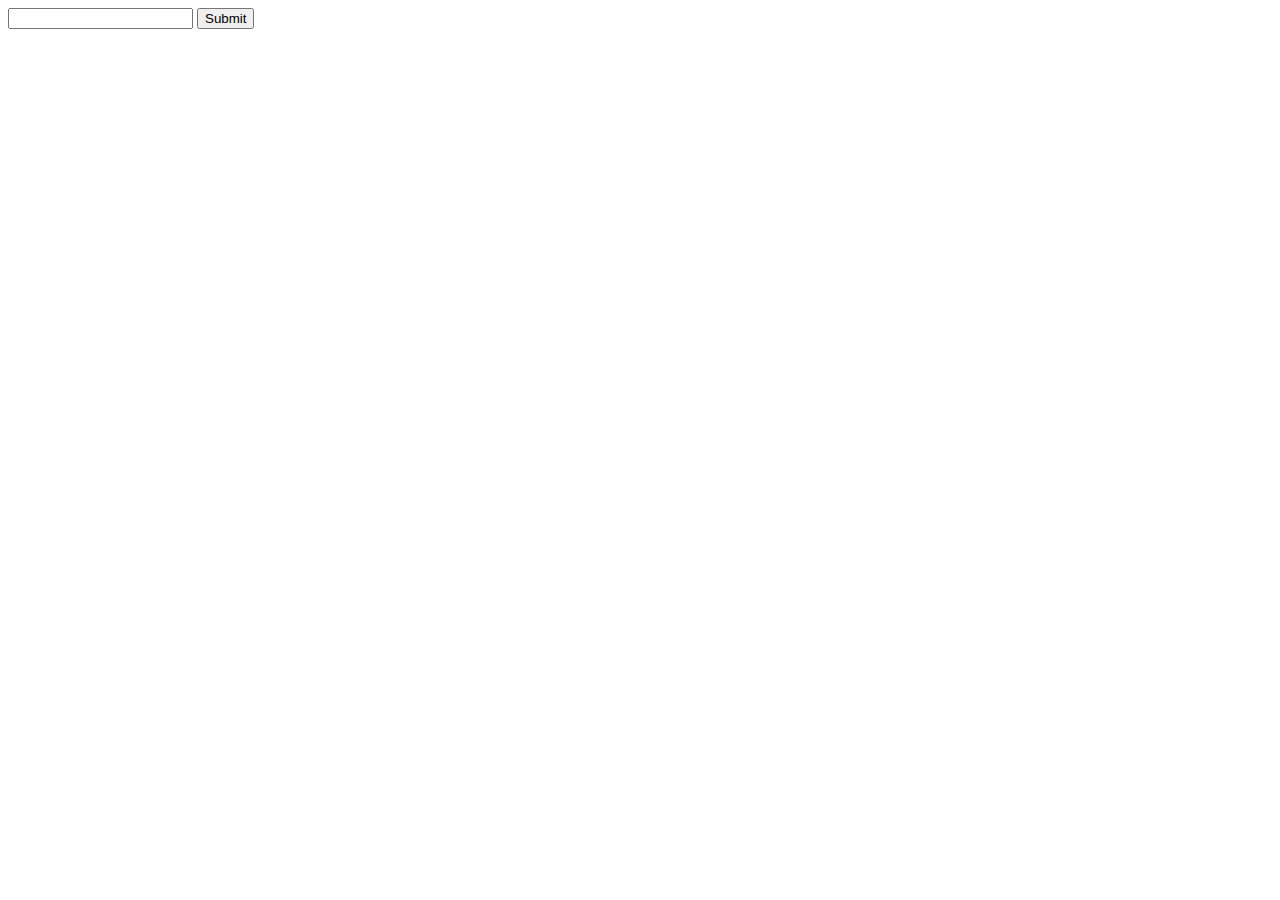
==== index.html @ b2472a75 "Изучен ебучий аджакс" ====
<!DOCTYPE html>
<html lang="en">
<head>
    <meta charset="UTF-8">
    <meta name="viewport" content="width=device-width, initial-scale=1.0">
    <title>Document</title>
</head>
<body>
    <!-- <form action="" method="POST">
        <input type="text" name="nameUser" placeholder="Имя">
        <input type="text" id="age" name="age" placeholder="Возраст">
        <input type="text" id="acc" name="accupation" placeholder="Профессия">
        <input type="submit" id="btn">
    </form> -->
    <div></div>
    <!-- <button>Кнопка</button> -->
    <form action="" method="GET">
        <input type="text" name="num">
        <input type="submit">
    </form>
    <!-- <button id="two">Кнопка2</button>
    <button id="three">Кнопка3</button> -->
    <script src="./script.js"></script>
</body>
</html>
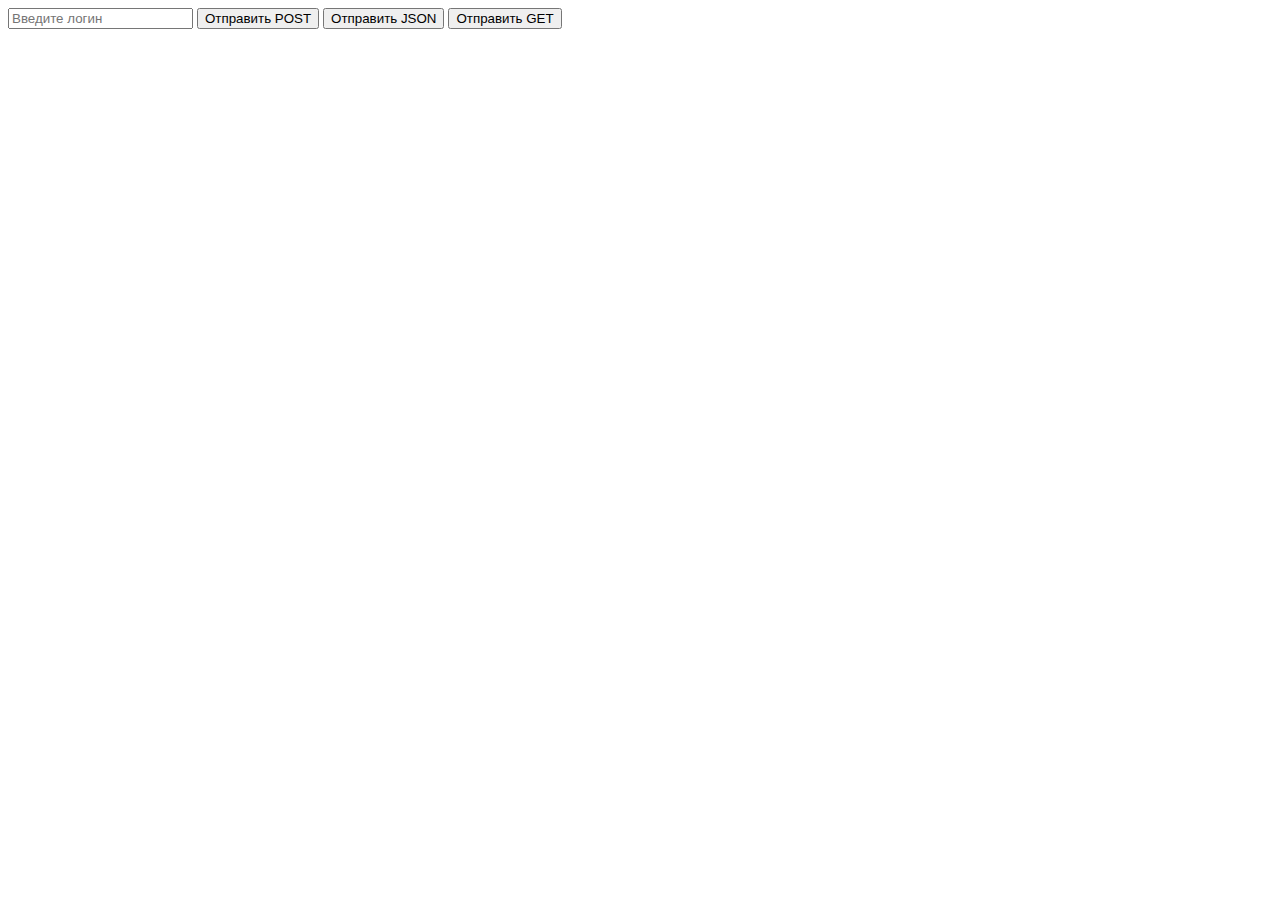
==== commit f05ca528: "Сделать регистрацию на ажаксе" ====
--- a/index.html
+++ b/index.html
@@ -12,12 +12,15 @@
         <input type="text" id="acc" name="accupation" placeholder="Профессия">
         <input type="submit" id="btn">
     </form> -->
+    <!-- <div></div> -->
+    <!-- <button>Кнопка</button> -->
+    <form action="" method="POST">
+        <input type="text" name="login" placeholder="Введите логин">
+        <input type="submit" id="btn" value="Отправить POST">
+        <input type="submit" id="btnJson" value="Отправить JSON">
+        <input type="submit" id="btnGet" value="Отправить GET">
+    </form>
     <div></div>
-    <!-- <button>Кнопка</button> -->
-    <form action="" method="GET">
-        <input type="text" name="num">
-        <input type="submit">
-    </form>
     <!-- <button id="two">Кнопка2</button>
     <button id="three">Кнопка3</button> -->
     <script src="./script.js"></script>
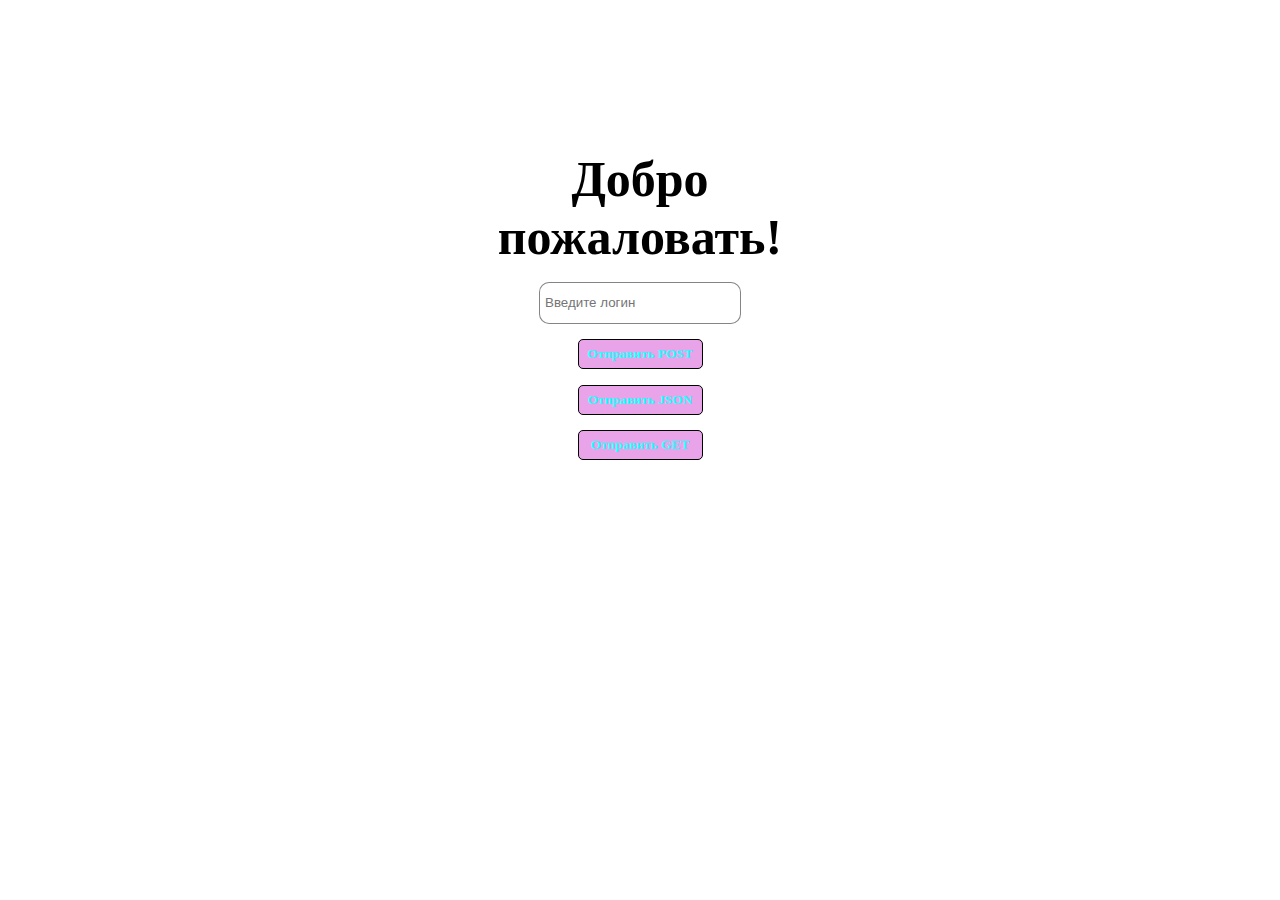
==== commit e046c10b: "Всё работает, сделать красивую анимацию" ====
--- a/index.html
+++ b/index.html
@@ -3,6 +3,7 @@
 <head>
     <meta charset="UTF-8">
     <meta name="viewport" content="width=device-width, initial-scale=1.0">
+    <link rel="stylesheet" href="indexStyle.css">
     <title>Document</title>
 </head>
 <body>
@@ -15,6 +16,7 @@
     <!-- <div></div> -->
     <!-- <button>Кнопка</button> -->
     <form action="" method="POST">
+        <h1>Добро пожаловать!</h1>
         <input type="text" name="login" placeholder="Введите логин">
         <input type="submit" id="btn" value="Отправить POST">
         <input type="submit" id="btnJson" value="Отправить JSON">
--- a/indexStyle.css
+++ b/indexStyle.css
@@ -0,0 +1,46 @@
+*{
+    margin: 0;
+    padding: 0;
+    text-decoration: none;
+}
+form{
+    width: 600px;
+    height: 310px;
+    margin: 150px auto 0 auto;
+    text-align: center;
+    display: flex;
+    flex-flow: column wrap;
+    align-items: center;
+    justify-content: space-between;
+}
+h1{
+    font-family: cursive;
+    font-size: 50px;
+    width: 330px;
+}
+input{
+    width: 130px;
+    transition-duration: 0.5s;
+}
+input[type=text]{
+    padding: 5px;
+    width: 190px;
+    height: 30px;
+    border: 1px solid rgba(58, 58, 58, 0.623);
+    border-radius: 10px;
+    outline-color: #e9a3e8;
+}
+input[type=submit]{
+    width: 125px;
+    border: 1px solid black;
+    border-radius: 5px;
+    height: 30px;
+    background-color: #e9a3e8;
+    color: rgb(32, 255, 255);
+    font-family: cursive;
+    font-weight: bold;
+}
+input[type=submit]:hover{
+    width: 140px;
+    border-radius: 10px;
+}